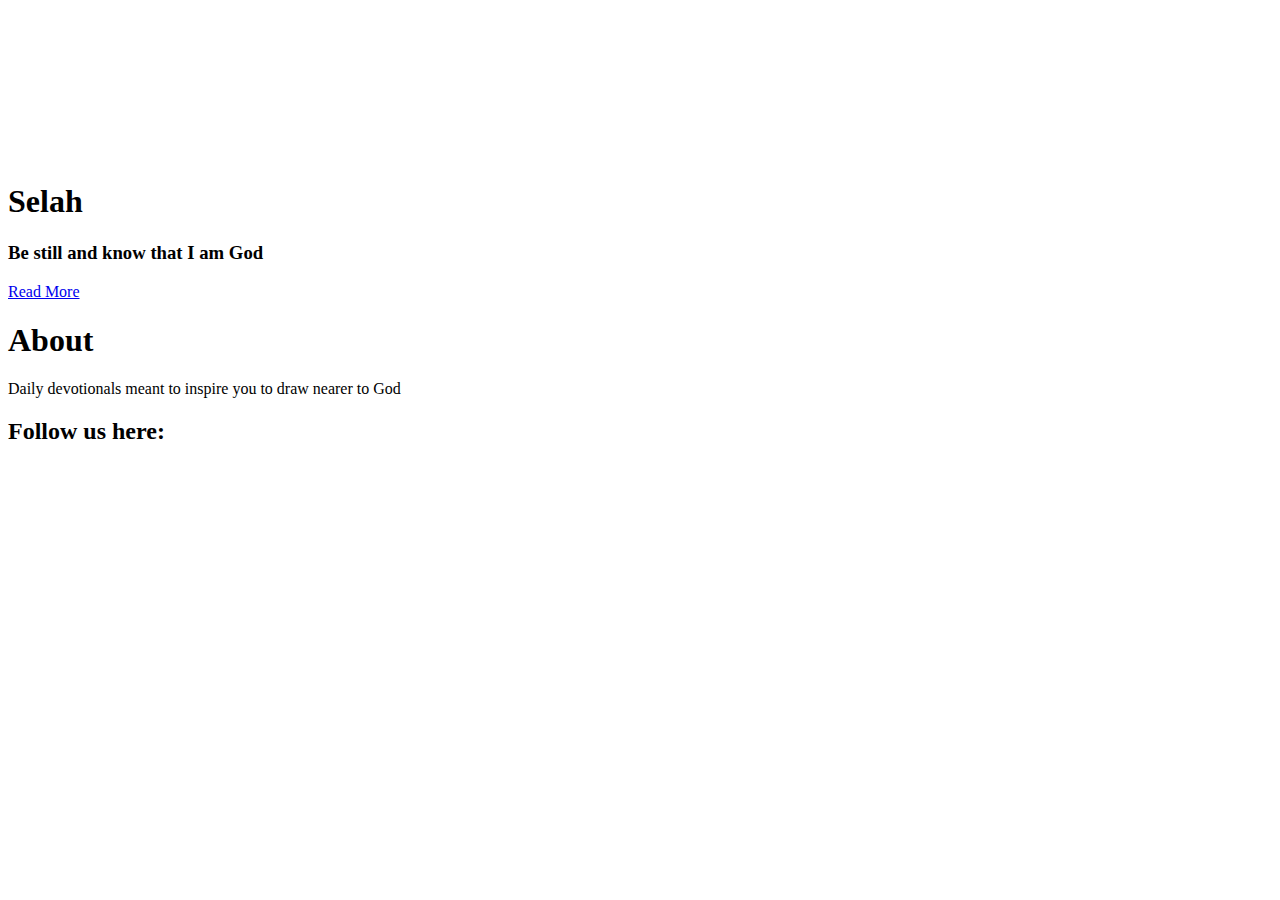
==== index.html @ d4491028 "Edit html" ====
<!DOCTYPE html>
<html lang="en">
<head>
    <meta charset="UTF-8">
    <meta name="viewport" content="width=device-width, initial-scale=1.0">
    <link rel="stylesheet" href="https://cdnjs.cloudflare.com/ajax/libs/font-awesome/6.7.2/css/all.min.css" integrity="sha512-Evv84Mr4kqVGRNSgIGL/F/aIDqQb7xQ2vcrdIwxfjThSH8CSR7PBEakCr51Ck+w+/U6swU2Im1vVX0SVk9ABhg==" crossorigin="anonymous" referrerpolicy="no-referrer" />
    <link rel="stylesheet" href="style.css">
    <title>Beach Video Landing Page</title>
</head>
<body>
   <section class="showcase">
      <div class="video-container">
         <video src="beach.mp4" autoplay muted loop></video>
      </div>
      <div class="content">
         <h1>Selah</h1>
         <h3>Be still and know that I am God</h3>
            <a href="#about" class="btn">Read More</a>
      </div>
   </section> 

   <section id="about">
      <h1>About</h1>
        <p>Daily devotionals meant to inspire you to draw nearer to God</p>
      <h2>Follow us here:</h2>
        <!--<div class="social">
           <a href="#"</a>
           <a href="#"</a>
           <a href="#"</a>
        </div>-->
   </section>
</body>
</html>
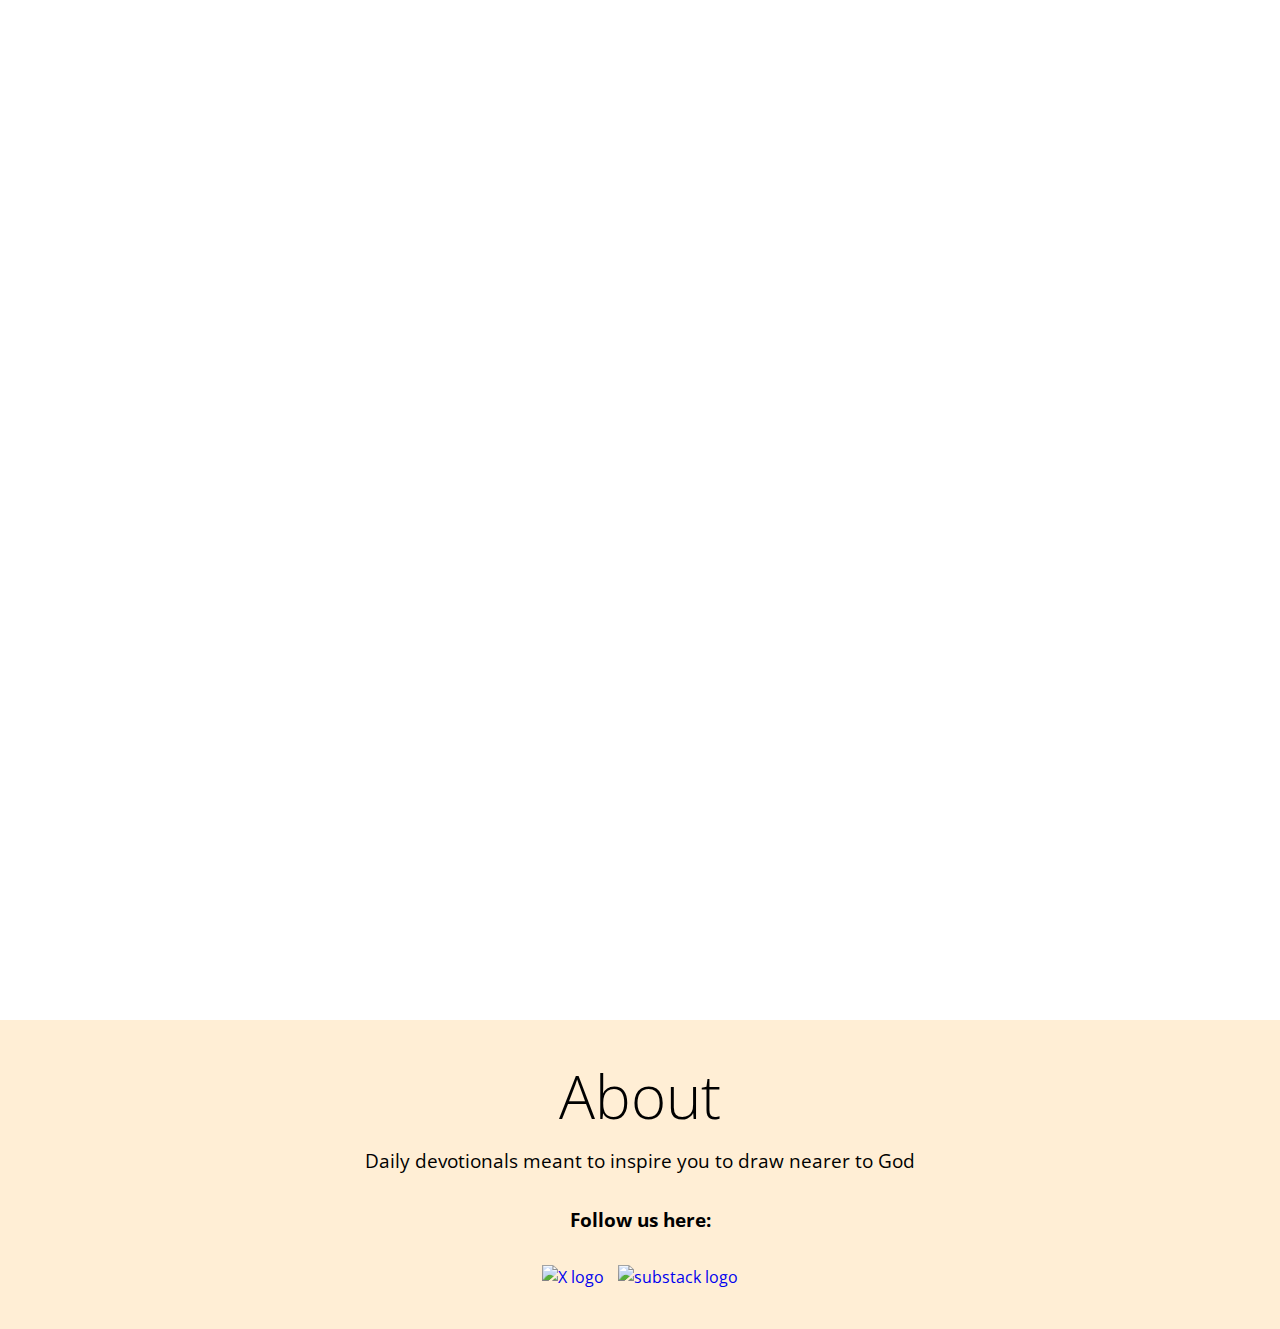
==== commit ef6069df: "Edit html" ====
--- a/index.html
+++ b/index.html
@@ -23,7 +23,11 @@
       <h1>About</h1>
         <p>Daily devotionals meant to inspire you to draw nearer to God</p>
       <h2>Follow us here:</h2>
-        <!--<div class="social">
+         <div class="social">
+            <a href="https://x.com/skygirlxpress?t=JzUNDupYNX6dEs2iSLpeIg&s=03" target="_blank" rel="noopener noreferrer"><img src="/images/Xlogo2.png" alt="X logo" height="auto" width="40px"></a>
+            <a href="https://substack.com/@soulsovereign" target="_blank" rel="noopener noreferrer"><img src="/images/substacklogo.png" alt="substack logo" height="auto" width="35px"></a>
+         </div>
+         <!--<div class="social">
            <a href="#"</a>
            <a href="#"</a>
            <a href="#"</a>
--- a/style.css
+++ b/style.css
@@ -0,0 +1,105 @@
+@import url('https://fonts.googleapis.com/css2?family=Open+Sans:wght@300&display=swap');
+
+/* :root {
+    --primary-color: ?*/
+
+    * {
+        box-sizing: border-box;
+        margin: 0;
+        padding: 0;
+    }
+    
+    body {
+        font-family: 'Open Sans', sans-serif;
+        line-height: 1.5;
+    }
+    
+    a {
+        text-decoration: none;
+        /*color:var(--primary-color);*/
+    }
+    
+    h1 {
+        font-weight: 300;
+        font-size: 60px;
+        line-height: 1.2;
+        margin-bottom: 15px;
+    }
+
+    .showcase {
+        position: relative;
+        height: 100vh;
+        display: flex;
+        flex-direction: column;
+        align-items: center;
+        justify-content: center;
+        text-align: center;
+        padding: 0 20px;
+        color: #ffffff;
+    }
+    
+    /*.content .showcase {
+        align-items: center;
+        justify-content: center;
+    }*/
+    
+    .video-container {
+        position: absolute;
+        top: 0;
+        left: 0;
+        width: 100%;
+        height: 120%;
+        overflow: hidden;
+        z-index: -1;
+    }
+    
+    /*.content {
+        z-index: 10;
+    }*/
+    
+    /*.video-container video {
+        min-width: 100%;
+        min-height: 100%;
+        object-fit: cover;
+        position: absolute;
+        top: 50%;
+        left: 50%;
+        transform: translate(-50% -50%);
+    }*/
+
+    .btn {
+        display: inline-block;
+        padding: 7px 20px;
+        background-color: rgba(197, 102, 68, 0);
+        color: white;
+        border: 1px white solid;
+        border-radius: 6px;
+        margin-top: 25px;
+        opacity: 0.9;
+    }
+    
+    .btn:hover {
+        transform: scale(0.98);
+    }
+    
+    #about {
+        background-color: #ffeed5;
+        padding: 40px;
+        text-align: center;
+        margin-top: 120px;
+    }
+    
+    #about p {
+        font-size: 1.2rem;
+        max-width: 600px;
+        margin: auto;
+    }
+    
+    #about h2 {
+        font-size: 1.2rem;
+        margin: 30px 0;
+    }
+    
+    .social a {
+        margin: 0 5px;
+    }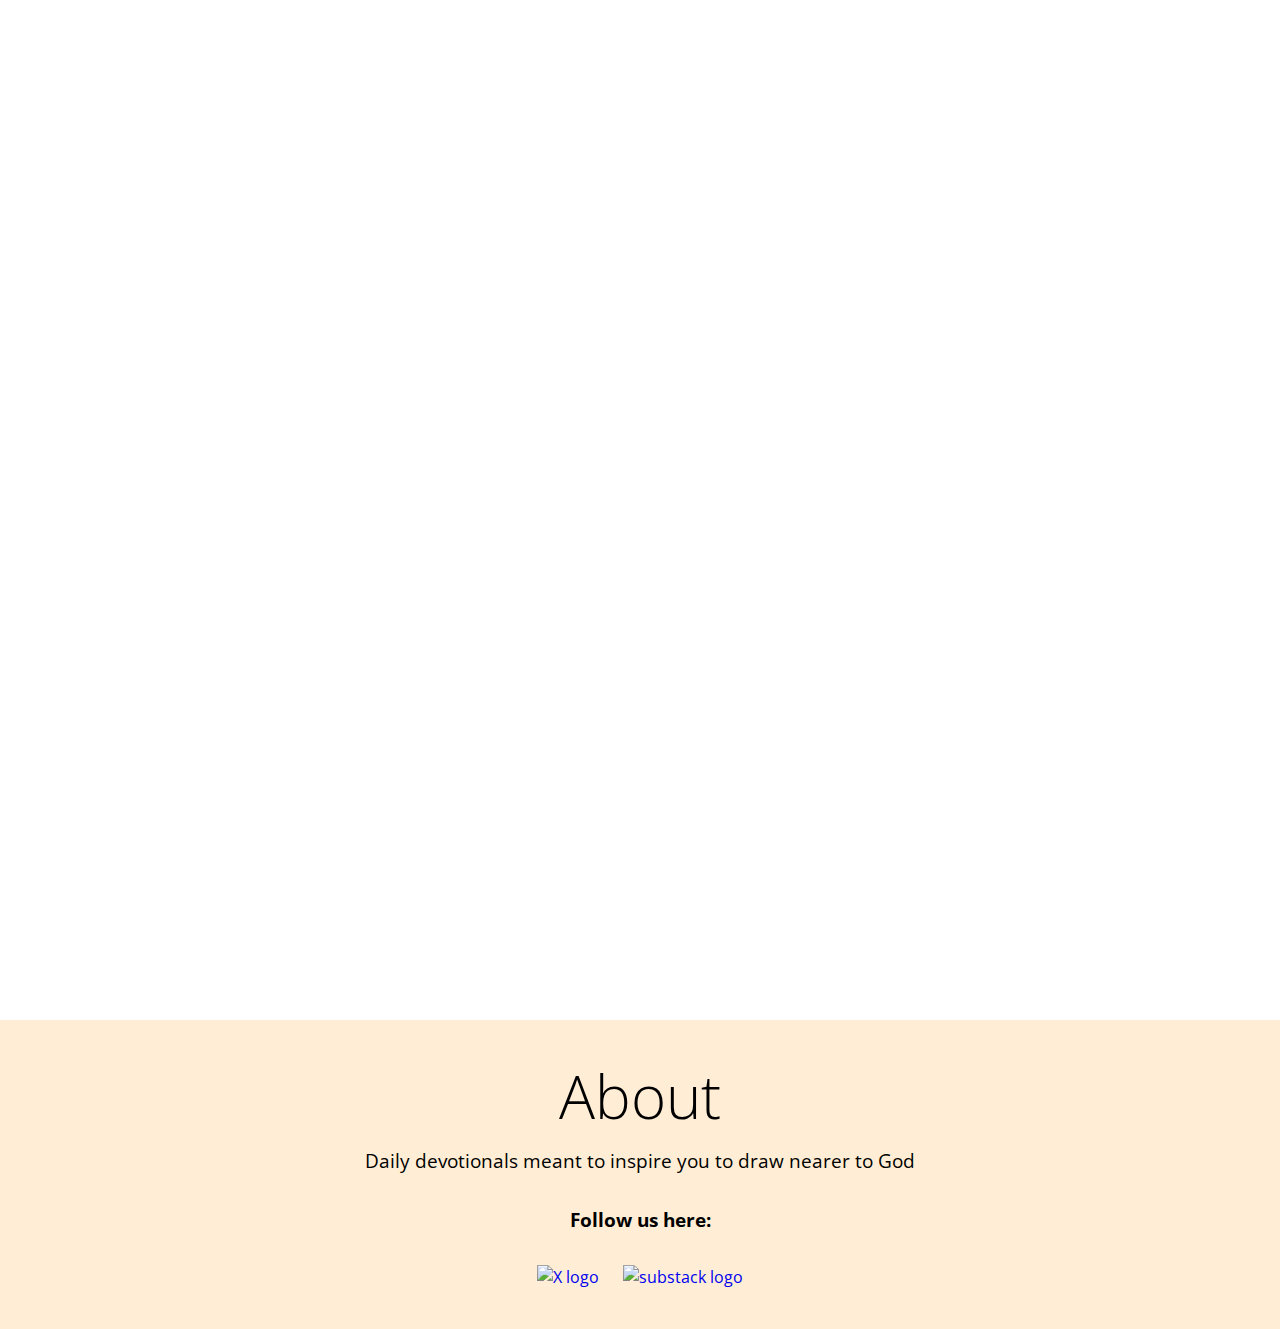
==== commit 3e0f803a: "Edit html" ====
--- a/index.html
+++ b/index.html
@@ -24,8 +24,8 @@
         <p>Daily devotionals meant to inspire you to draw nearer to God</p>
       <h2>Follow us here:</h2>
          <div class="social">
-            <a href="https://x.com/skygirlxpress?t=JzUNDupYNX6dEs2iSLpeIg&s=03" target="_blank" rel="noopener noreferrer"><img src="/images/Xlogo2.png" alt="X logo" height="auto" width="40px"></a>
-            <a href="https://substack.com/@soulsovereign" target="_blank" rel="noopener noreferrer"><img src="/images/substacklogo.png" alt="substack logo" height="auto" width="35px"></a>
+            <a href="https://x.com/skygirlxpress?t=JzUNDupYNX6dEs2iSLpeIg&s=03" target="_blank" rel="noopener noreferrer"><img src="/images/Xlogo.png" alt="X logo" height="auto" width="40px"></a>
+            <a href="https://substack.com/@soulsovereign" target="_blank" rel="noopener noreferrer"><img src="/images/substacklogo2.png" alt="substack logo" height="auto" width="40px"></a>
          </div>
          <!--<div class="social">
            <a href="#"</a>
--- a/style.css
+++ b/style.css
@@ -101,5 +101,5 @@
     }
     
     .social a {
-        margin: 0 5px;
+        margin: 0 10px;
     }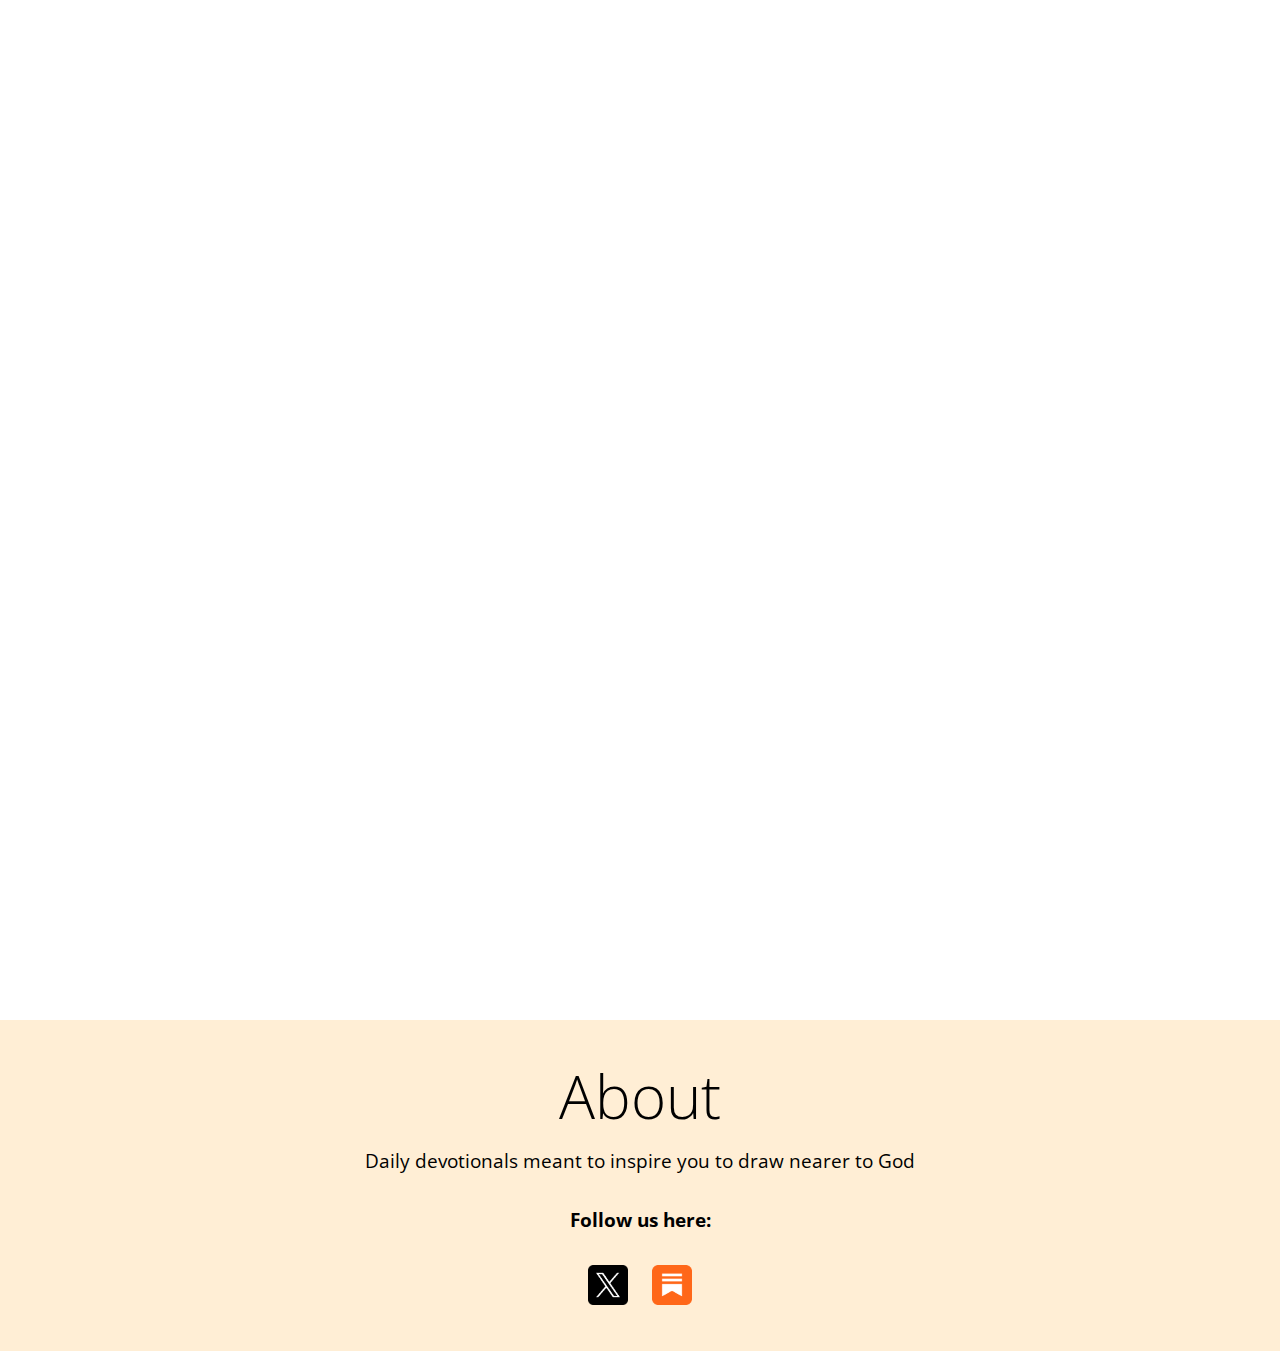
==== commit 7d4f7973: "Edit html" ====
--- a/index.html
+++ b/index.html
@@ -24,8 +24,8 @@
         <p>Daily devotionals meant to inspire you to draw nearer to God</p>
       <h2>Follow us here:</h2>
          <div class="social">
-            <a href="https://x.com/skygirlxpress?t=JzUNDupYNX6dEs2iSLpeIg&s=03" target="_blank" rel="noopener noreferrer"><img src="/images/Xlogo.png" alt="X logo" height="auto" width="40px"></a>
-            <a href="https://substack.com/@soulsovereign" target="_blank" rel="noopener noreferrer"><img src="/images/substacklogo2.png" alt="substack logo" height="auto" width="40px"></a>
+            <a href="https://x.com/skygirlxpress?t=JzUNDupYNX6dEs2iSLpeIg&s=03" target="_blank" rel="noopener noreferrer"><img src="./images/Xlogo.png" alt="X logo" height="auto" width="40px"></a>
+            <a href="https://substack.com/@soulsovereign" target="_blank" rel="noopener noreferrer"><img src="./images/substacklogo2.png" alt="substack logo" height="auto" width="40px"></a>
          </div>
          <!--<div class="social">
            <a href="#"</a>
